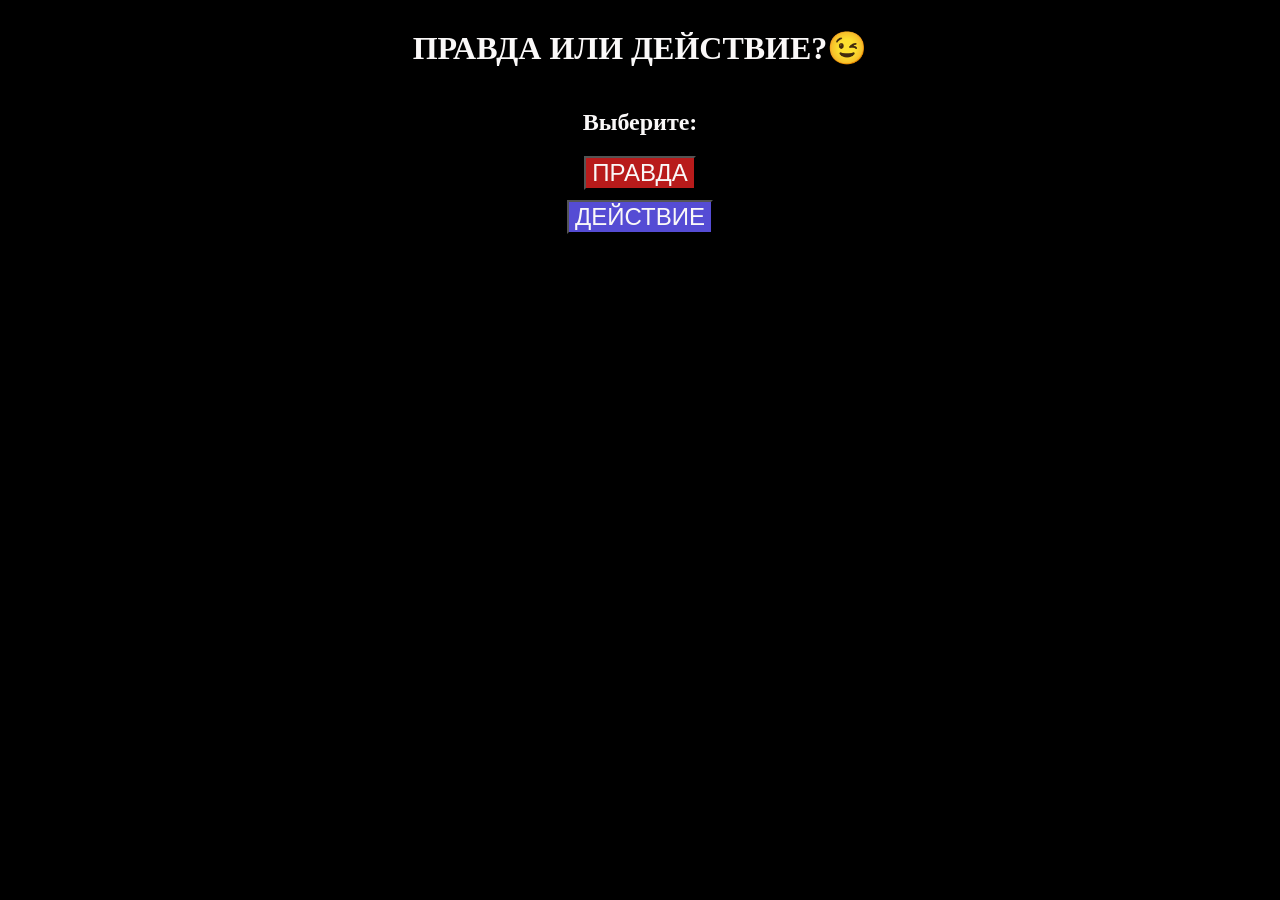
==== que1hf.html @ 6bb64cfd "Add files via upload" ====
<!DOCTYPE html>
<html lang="en">
<head>
    <meta charset="UTF-8">
    <meta name="viewport" content="width=device-width, initial-scale=1.0">
    <title>Document</title>
</head>
<body style="background-color:black; display: flex; justify-content: center; max-width: 100%; flex-direction: column; align-items: center;">
    <h1 style="color:rgb(250, 248, 248); text-align: center;">ПРАВДА ИЛИ ДЕЙСТВИЕ?😉</h1>
    <h2 style="color:rgb(250, 248, 248)">Выберите:</h2>
    <a href="file:///Users/serge/Desktop/quest/truth.html">
        <button style="color:rgb(250, 248, 248); background-color:rgb(184, 27, 27); font-size: 24px; margin-bottom: 10px;">ПРАВДА</button>
    </a>
    <a style="color:rgb(250, 248, 248)" href="file:///Users/serge/Desktop/quest/action.html"><button style="color:rgb(250, 248, 248); background-color:rgb(85, 76, 212); font-size: 24px; margin-bottom: 10px;">ДЕЙСТВИЕ</button></a>

</body>
</html>
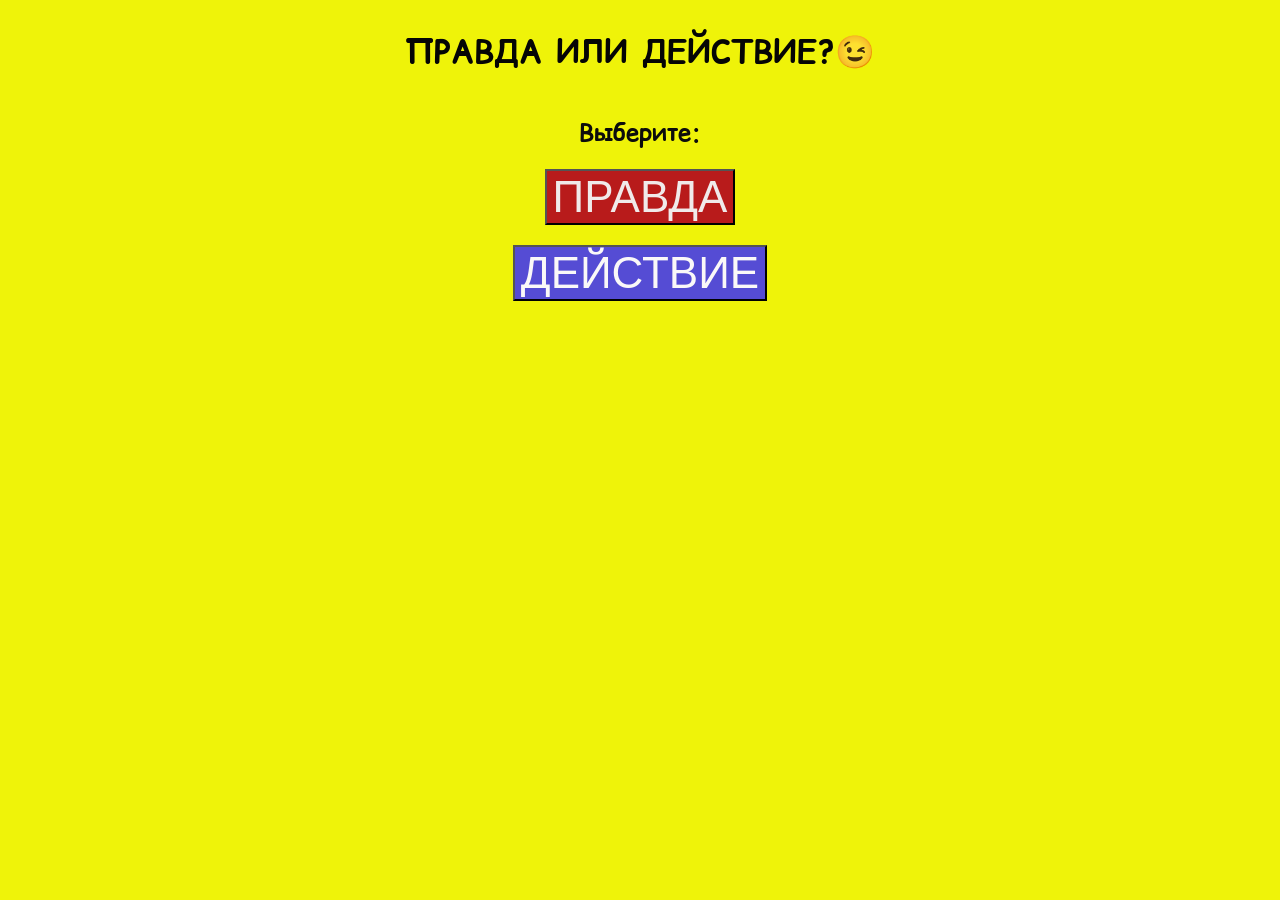
==== commit 2a64eba8: "Add files via upload" ====
--- a/que1hf.html
+++ b/que1hf.html
@@ -4,14 +4,17 @@
     <meta charset="UTF-8">
     <meta name="viewport" content="width=device-width, initial-scale=1.0">
     <title>Document</title>
+    <link rel="preconnect" href="https://fonts.googleapis.com">
+<link rel="preconnect" href="https://fonts.gstatic.com" crossorigin>
+<link href="https://fonts.googleapis.com/css2?family=Comic+Relief:wght@400;700&display=swap" rel="stylesheet">
 </head>
-<body style="background-color:black; display: flex; justify-content: center; max-width: 100%; flex-direction: column; align-items: center;">
-    <h1 style="color:rgb(250, 248, 248); text-align: center;">ПРАВДА ИЛИ ДЕЙСТВИЕ?😉</h1>
-    <h2 style="color:rgb(250, 248, 248)">Выберите:</h2>
+<body style="font-family: 'Comic Relief'; background-color:rgb(239, 243, 9); display: flex; justify-content: center; max-width: 100%; flex-direction: column; align-items: center;">
+    <h1 style="color:rgb(5, 5, 5); text-align: center;">ПРАВДА ИЛИ ДЕЙСТВИЕ?😉</h1>
+    <h2 style="color:rgb(12, 12, 12)">Выберите:</h2>
     <a href="file:///Users/serge/Desktop/quest/truth.html">
-        <button style="color:rgb(250, 248, 248); background-color:rgb(184, 27, 27); font-size: 24px; margin-bottom: 10px;">ПРАВДА</button>
+        <button style="color:rgb(240, 234, 234); background-color:rgb(184, 27, 27); font-size: 44px; margin-bottom: 20px;">ПРАВДА</button>
     </a>
-    <a style="color:rgb(250, 248, 248)" href="file:///Users/serge/Desktop/quest/action.html"><button style="color:rgb(250, 248, 248); background-color:rgb(85, 76, 212); font-size: 24px; margin-bottom: 10px;">ДЕЙСТВИЕ</button></a>
+    <a style="color:rgb(244, 241, 241)" href="file:///Users/serge/Desktop/quest/action.html"><button style="color:rgb(250, 248, 248); background-color:rgb(85, 76, 212); font-size: 44px; margin-bottom: 10px;">ДЕЙСТВИЕ</button></a>
 
 </body>
 </html>
